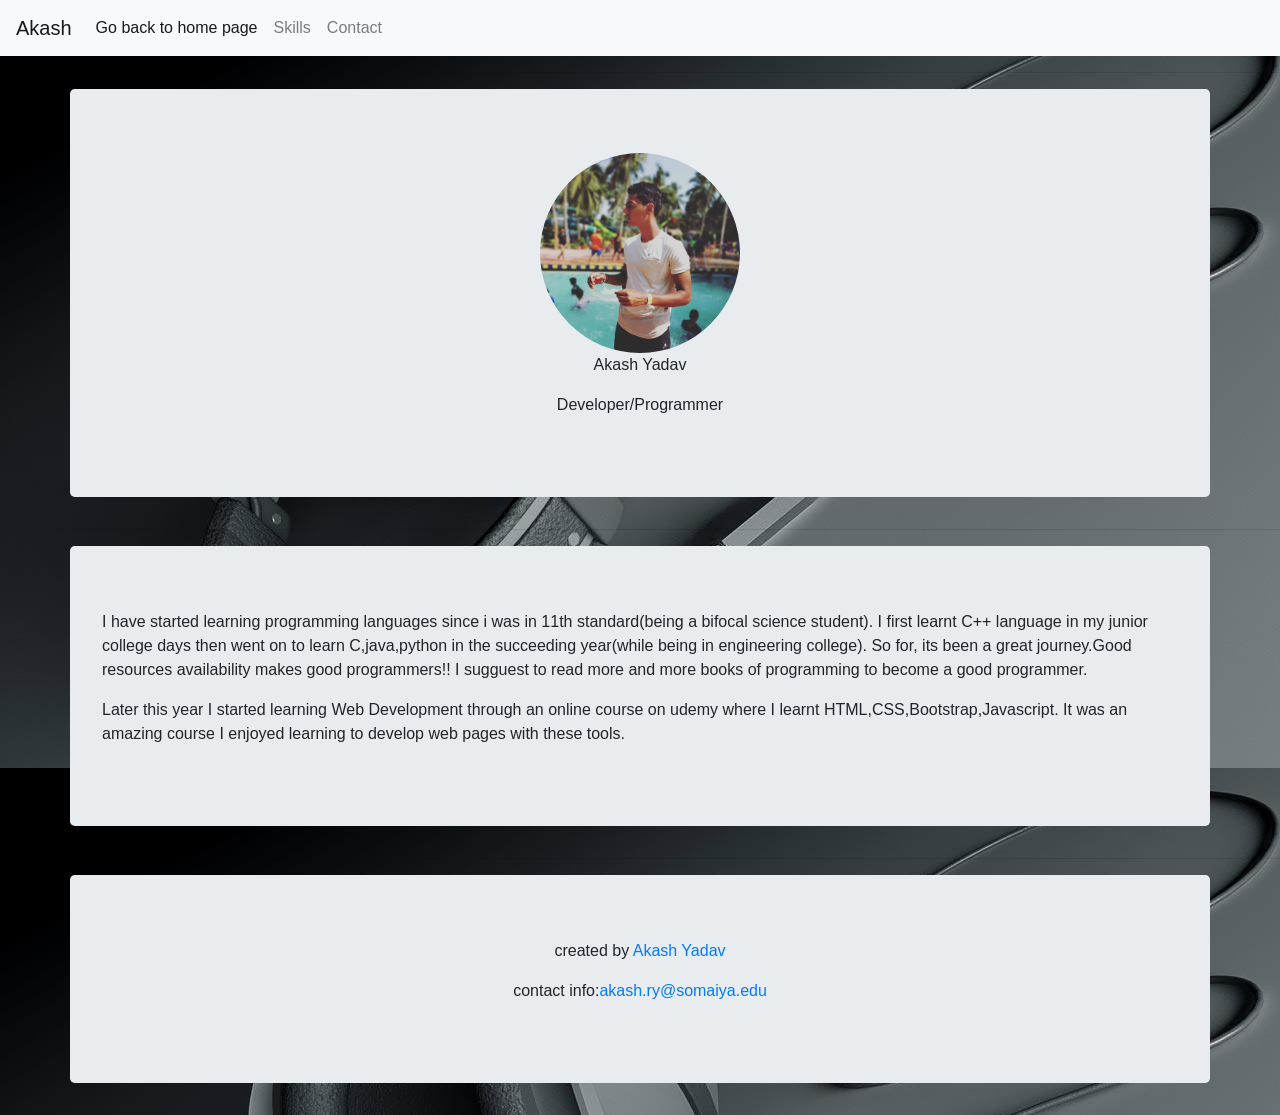
==== aboutpage.html @ b372fb7b "project files added" ====
<!DOCTYPE html>
<html>
<head>

	<title>About page</title>
</head>
<link rel="stylesheet" href="https://stackpath.bootstrapcdn.com/bootstrap/4.4.1/css/bootstrap.min.css" integrity="sha384-Vkoo8x4CGsO3+Hhxv8T/Q5PaXtkKtu6ug5TOeNV6gBiFeWPGFN9MuhOf23Q9Ifjh" crossorigin="anonymous">

<style type="text/css">
	body{
		background: url("img8.jpeg");
	}
	img{
		border-radius: 50%;
		width: 200px;
		height:200px;
		align-content: right;

	}
	li{
		font-weight: 2rem;
	}

	.para{
		@import url('https://fonts.googleapis.com/css?family=Bebas+Neue&display=swap');
	 font-family: 'Bebas Neue', cursive;
	 font-size: 40px;
	 height: 50px;
	}
</style>
<body>
	<nav class="navbar navbar-expand navbar-fixed-top navbar-light bg-light ">
  <a class="navbar-brand" href="https://www.linkedin.com/in/akash-yadav-b2b066170/">Akash</a>
  <button class="navbar-toggler" type="button" data-toggle="collapse" data-target="#navbarNavDropdown" aria-controls="navbarNavDropdown" aria-expanded="false" aria-label="Toggle navigation">
    <span class="navbar-toggler-icon"></span>
  </button>
  <div class="collapse navbar-collapse" id="navbarNavDropdown">
    <ul class="navbar-nav">
      <li class="nav-item active" >
        <a class="nav-link" href="personaldev.html">Go back to home page<span class="sr-only">(current)</span></a>
      </li>
      <li class="nav-item">
        <a class="nav-link" href="#">Skills</a>
      </li>
      <li class="nav-item">
        <a class="nav-link" href="contact.html">Contact</a>
      </li>
      </ul>
  </div>
</nav>
<hr>
 <div class="container jumbotron" style="text-align: center">
 	<img src="akashimg.jpg" style="rounded-circle">
 	<p> Akash Yadav</p>
 	<p>Developer/Programmer</p>
 </div>
 <hr>
 <div class="container jumbotron">
 	<p id="para">
 	I have started learning programming languages since i was in 11th standard(being a bifocal science student). I first learnt C++ language in my junior college days then went on to learn C,java,python in the succeeding year(while being in engineering college). So for, its been a great journey.Good resources availability makes good programmers!! I sugguest to read more and more books of programming to become a good programmer. </p>
 <p>	Later this year I started learning Web Development through an online course on udemy where I learnt HTML,CSS,Bootstrap,Javascript. It was an amazing course I enjoyed learning to develop web pages with these tools. 
 	</p>
 </div>
 <hr>
  <footer class=" container jumbotron" style="text-align: center">
 <p> created by <a href="https://www.linkedin.com/in/akash-yadav-b2b066170/">Akash Yadav</a></p>
 <p> contact info:<a href="https://accounts.google.com/ServiceLogin/identifier?service=mail&passive=true&rm=false&continue=https%3A%2F%2Fmail.google.com%2Fmail%2F&ss=1&scc=1&ltmpl=default&ltmplcache=2&emr=1&osid=1&flowName=GlifWebSignIn&flowEntry=AddSession">akash.ry@somaiya.edu</a></p>
 </footer>
<script src="https://code.jquery.com/jquery-3.4.1.slim.min.js" integrity="sha384-J6qa4849blE2+poT4WnyKhv5vZF5SrPo0iEjwBvKU7imGFAV0wwj1yYfoRSJoZ+n" crossorigin="anonymous"></script>
<script src="https://cdn.jsdelivr.net/npm/popper.js@1.16.0/dist/umd/popper.min.js" integrity="sha384-Q6E9RHvbIyZFJoft+2mJbHaEWldlvI9IOYy5n3zV9zzTtmI3UksdQRVvoxMfooAo" crossorigin="anonymous"></script>
<script src="https://stackpath.bootstrapcdn.com/bootstrap/4.4.1/js/bootstrap.min.js" integrity="sha384-wfSDF2E50Y2D1uUdj0O3uMBJnjuUD4Ih7YwaYd1iqfktj0Uod8GCExl3Og8ifwB6" crossorigin="anonymous"></script>
</body>
</html>
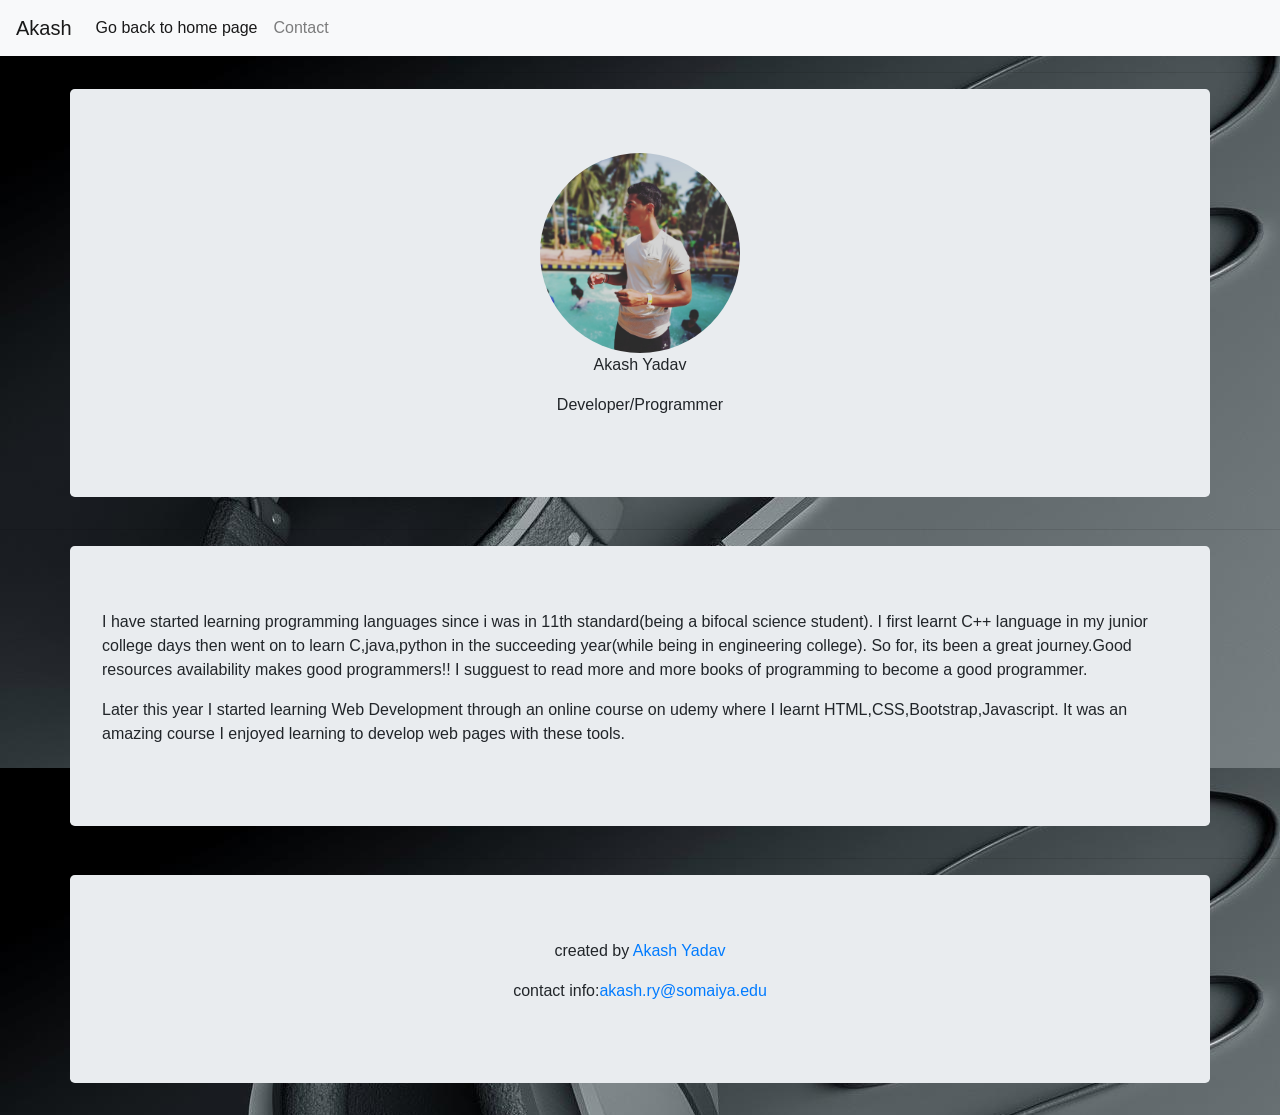
==== commit a8c51457: "files changes" ====
--- a/aboutpage.html
+++ b/aboutpage.html
@@ -37,10 +37,7 @@
   <div class="collapse navbar-collapse" id="navbarNavDropdown">
     <ul class="navbar-nav">
       <li class="nav-item active" >
-        <a class="nav-link" href="personaldev.html">Go back to home page<span class="sr-only">(current)</span></a>
-      </li>
-      <li class="nav-item">
-        <a class="nav-link" href="#">Skills</a>
+        <a class="nav-link" href="index.html">Go back to home page<span class="sr-only">(current)</span></a>
       </li>
       <li class="nav-item">
         <a class="nav-link" href="contact.html">Contact</a>
